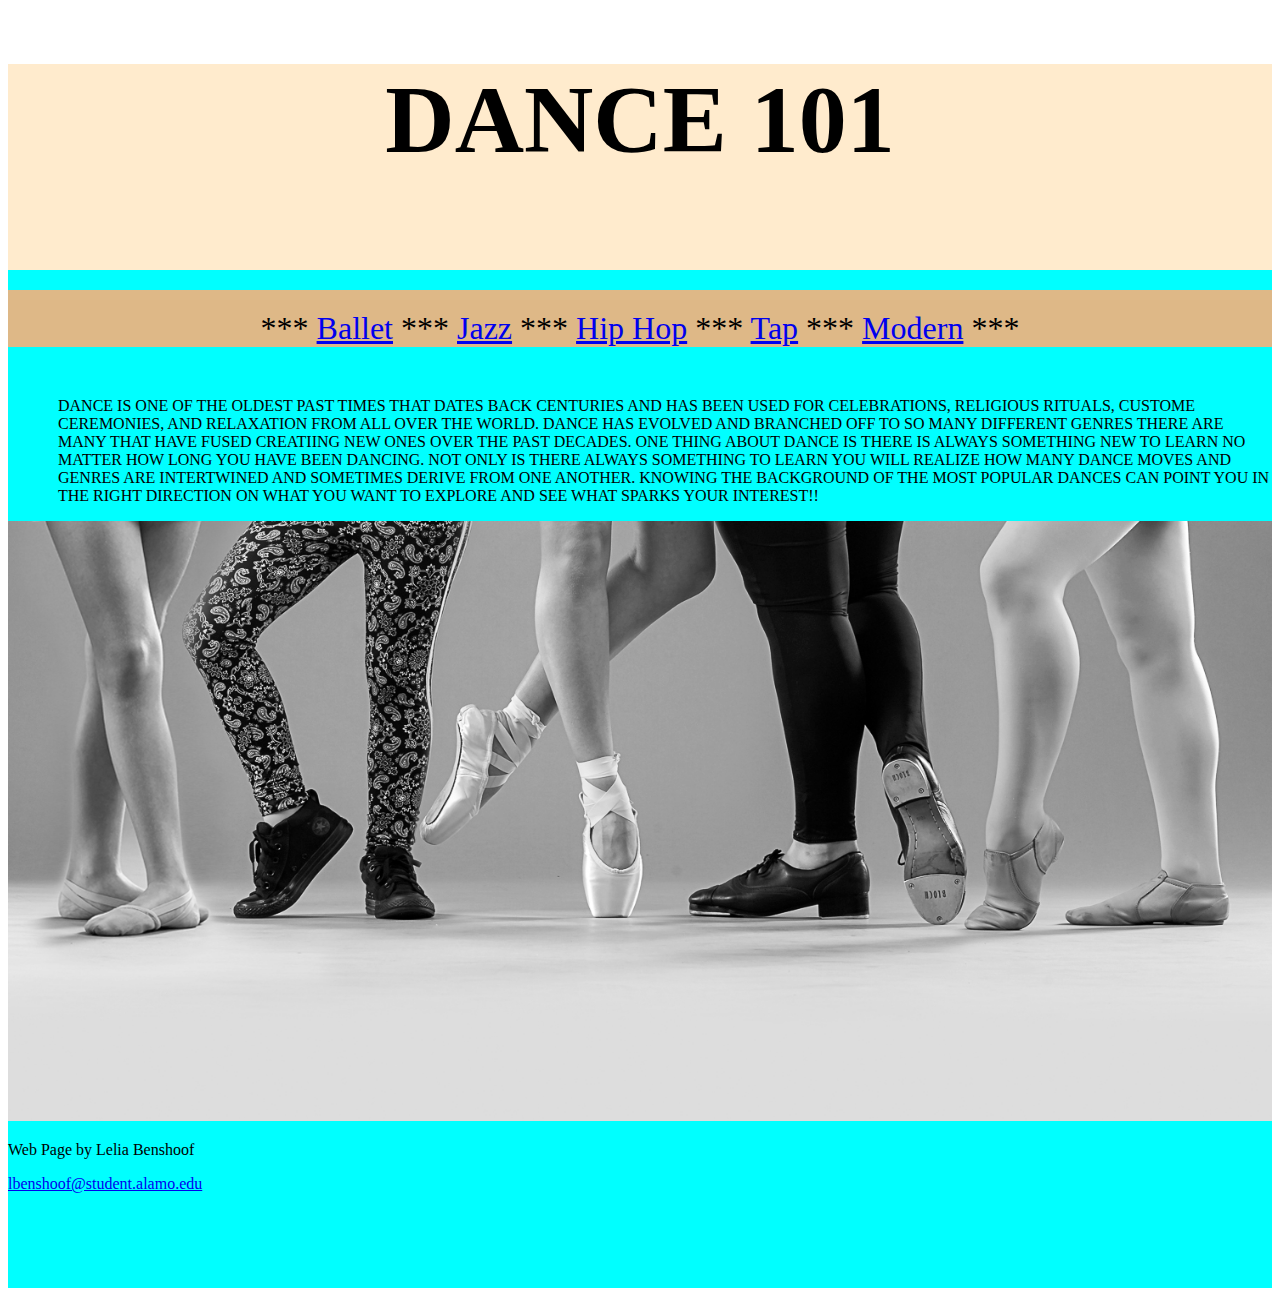
==== index.html @ 3e12ba39 "pic added" ====
<!DOCTYPE html>
<html lang="en" dir="ltr">
 <head>
	 <link rel="stylesheet" href="mystyle.css">
	<meta charset="utf-8">
	 
	 <title>Layout Demo</title>
	</head>
	<style media="screen">
	   .container{
width:100%;
height:1224px;
background-color:aqua
		}

	 </style>
	<body>
		<div class="container">
    <header>
			<header style="font-size: 300%; background-color:blanchedalmond; text-align:center; padding-bottom:30px">
				<h1>DANCE 101</h1>
		</header>
		   
 <section>
			  <nav style="font-size:200%; background-color:burlywood; padding-top:20px; margin-top:20px;text-align: center">
	  ***
		    <a href="#">Ballet</a>
	   ***
		    <a href="#">Jazz</a>
	
		***
		    <a href="#">Hip Hop</a>
		***
		    <a href="#">Tap</a>
		***
		    <a href="#">Modern</a>
		***
		  </nav>
		   </section>	  
	<article style="margin-right: : 90px; padding-left:50px; float;center">
				<p></p> <br>
	        <p> DANCE IS ONE OF THE OLDEST PAST TIMES THAT DATES BACK CENTURIES AND HAS BEEN USED FOR CELEBRATIONS, RELIGIOUS RITUALS, CUSTOME CEREMONIES, AND RELAXATION FROM ALL OVER THE WORLD. DANCE HAS EVOLVED AND BRANCHED OFF TO SO MANY DIFFERENT GENRES THERE ARE MANY THAT HAVE FUSED CREATIING NEW ONES OVER THE PAST DECADES. 
	          ONE THING ABOUT DANCE IS THERE IS ALWAYS SOMETHING NEW TO LEARN NO MATTER HOW LONG YOU HAVE BEEN DANCING. NOT ONLY IS THERE ALWAYS SOMETHING TO LEARN YOU WILL REALIZE HOW MANY DANCE MOVES AND GENRES ARE INTERTWINED AND SOMETIMES DERIVE FROM ONE ANOTHER. 
	          KNOWING THE BACKGROUND OF THE MOST POPULAR DANCES CAN POINT YOU IN THE RIGHT DIRECTION ON WHAT YOU WANT TO EXPLORE AND SEE WHAT SPARKS YOUR INTEREST!! </p>
		 	
   </article>
		<img src="IMAGES/dancefeetmain.jpg" alt="dance feet" style="float:center;width:100%;height:600px;">
	  		  
		  <div class="main">
			  
		   <div class="inside">
			  
			  </div>
	</div>
		  <footer>
			  
			  <p> Web Page by Lelia Benshoof</p>
<p><a href="mailto:lbenshoof@student.alamo.edu"> lbenshoof@student.alamo.edu</a></p>
			</footer> 
</div>
</body> 
</html>
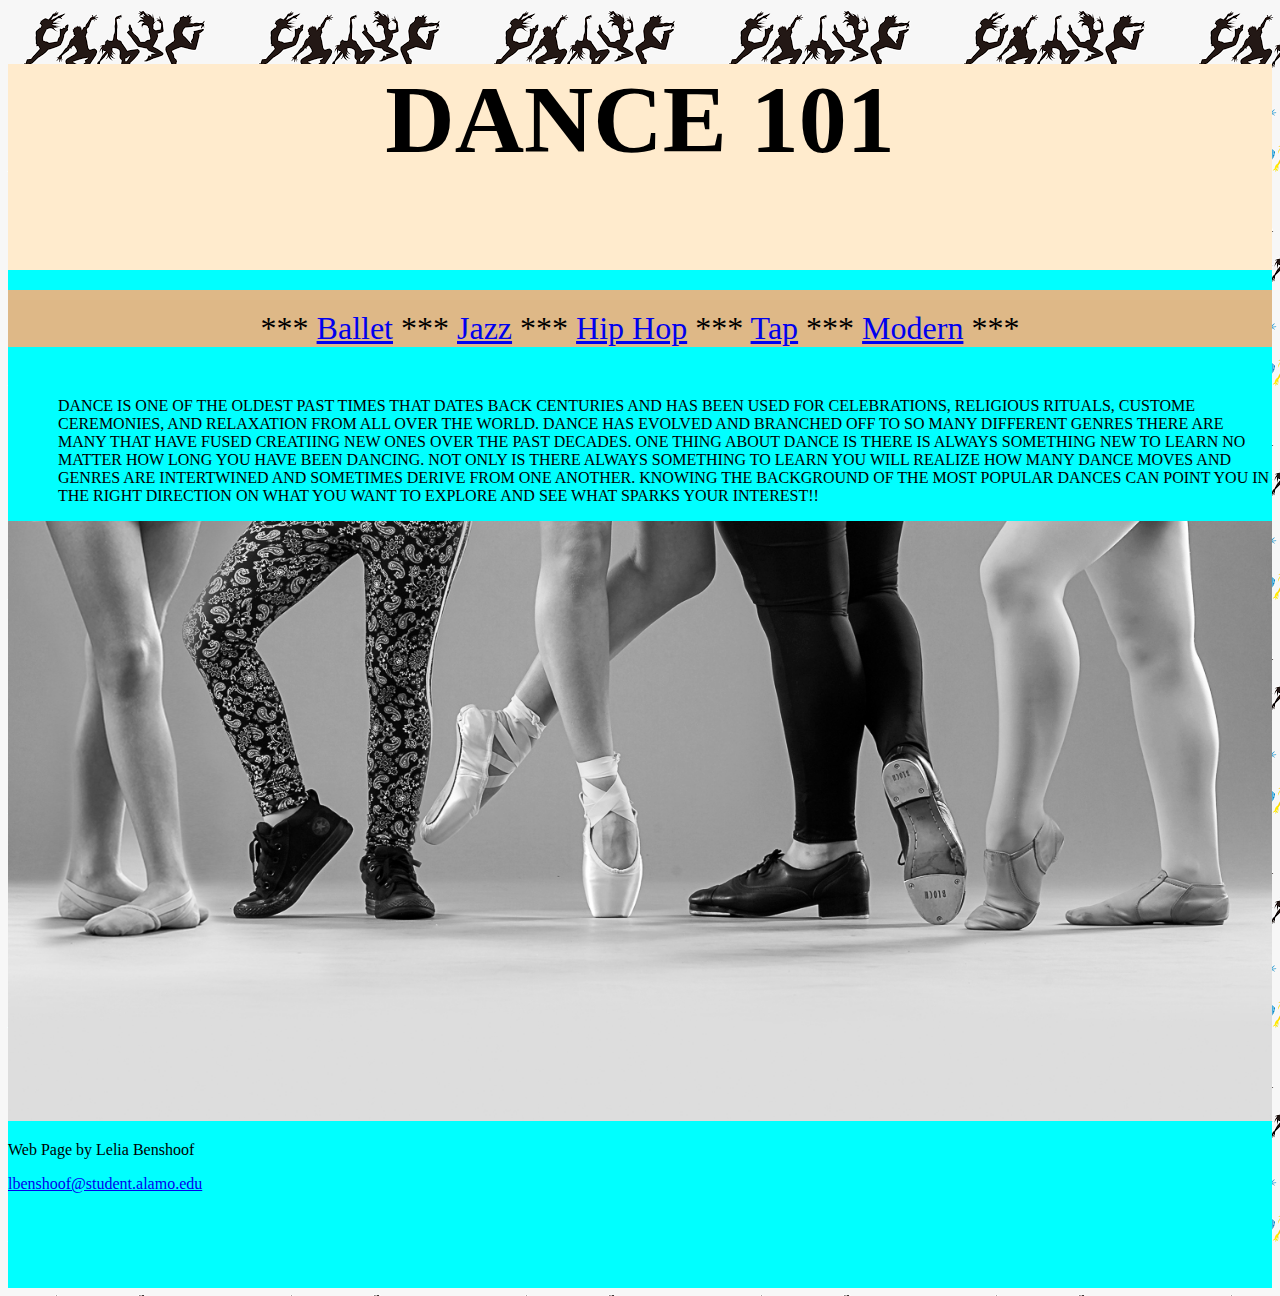
==== commit 8c369a44: "background picture added" ====
--- a/index.html
+++ b/index.html
@@ -1,16 +1,19 @@
 <!DOCTYPE html>
 <html lang="en" dir="ltr">
  <head>
-	 <link rel="stylesheet" href="mystyle.css">
 	<meta charset="utf-8">
+	 <title>Dance</title>
+	 <link href="mystyle.css" type="text/css" rel="stylesheet">
 	 
-	 <title>Layout Demo</title>
 	</head>
 	<style media="screen">
 	   .container{
 width:100%;
 height:1224px;
 background-color:aqua
+		}
+		body{
+			background:url("IMAGES/dancesilhouette.png")rgba(77,105,182,1.00)
 		}
 
 	 </style>
@@ -19,8 +22,8 @@
     <header>
 			<header style="font-size: 300%; background-color:blanchedalmond; text-align:center; padding-bottom:30px">
 				<h1>DANCE 101</h1>
+	            
 		</header>
-		   
  <section>
 			  <nav style="font-size:200%; background-color:burlywood; padding-top:20px; margin-top:20px;text-align: center">
 	  ***
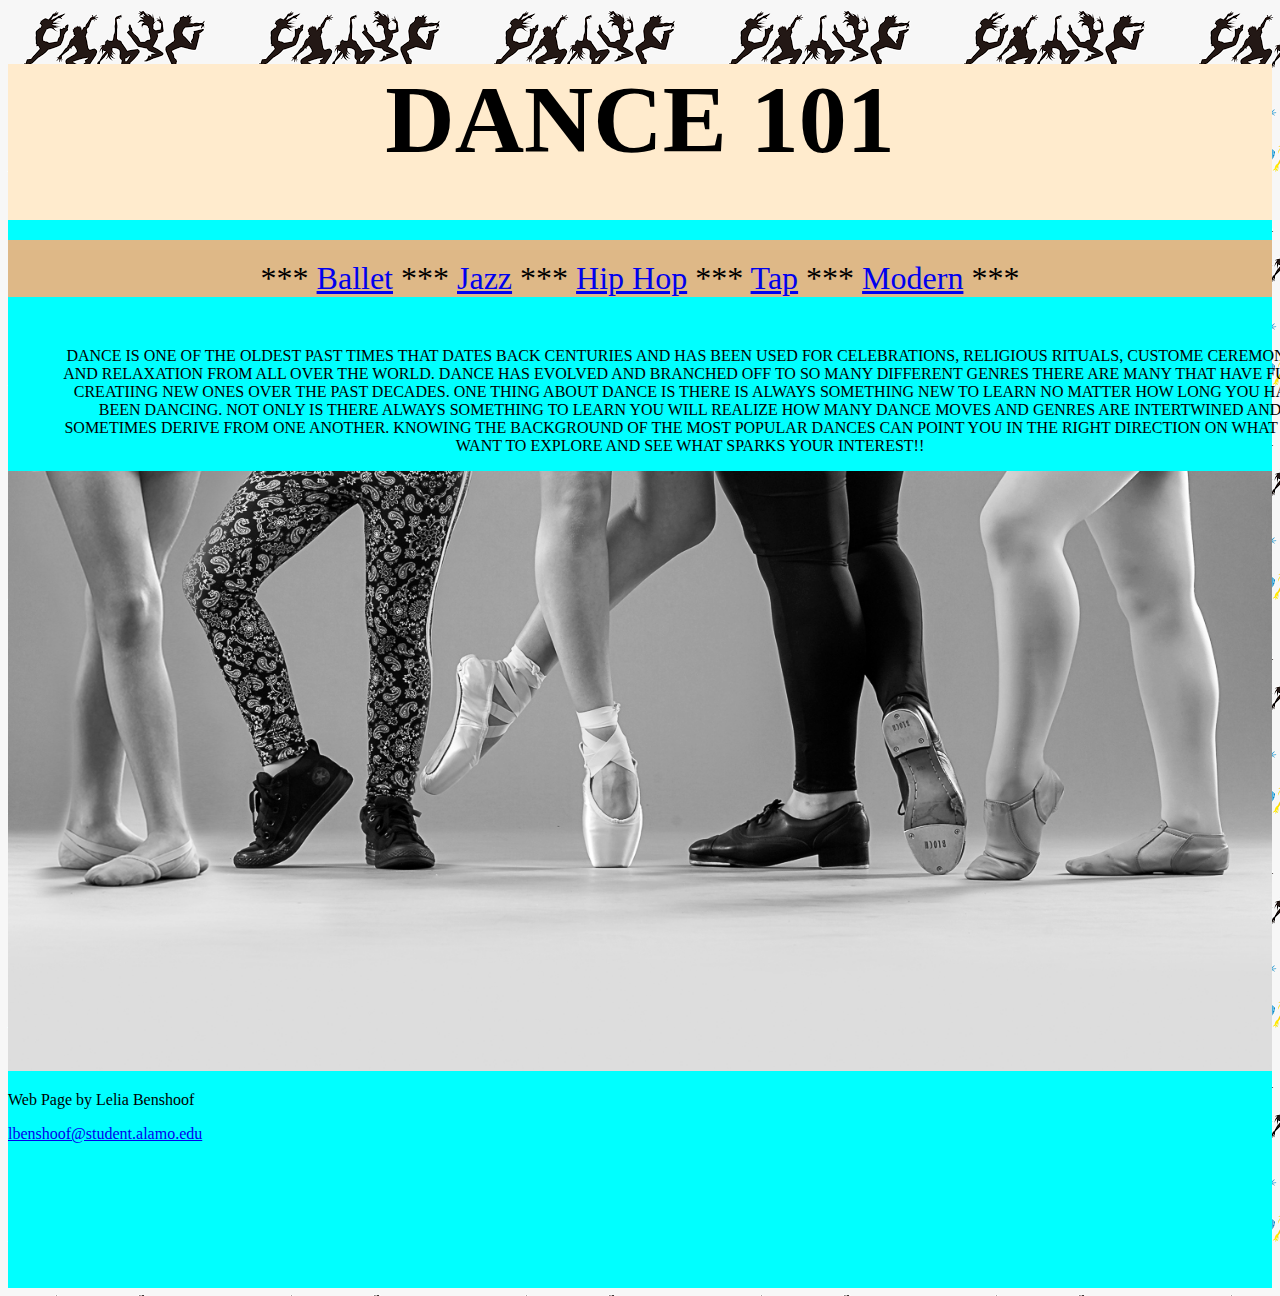
==== commit 3ac98639: "activated page 2 and 3 links" ====
--- a/index.html
+++ b/index.html
@@ -27,9 +27,9 @@
  <section>
 			  <nav style="font-size:200%; background-color:burlywood; padding-top:20px; margin-top:20px;text-align: center">
 	  ***
-		    <a href="#">Ballet</a>
+		    <a href="Page2.html">Ballet</a>
 	   ***
-		    <a href="#">Jazz</a>
+		    <a href="page3.html">Jazz</a>
 	
 		***
 		    <a href="#">Hip Hop</a>
--- a/mystyle.css
+++ b/mystyle.css
@@ -0,0 +1,30 @@
+@charset "utf-8";
+/* CSS Document */
+
+container{
+width:1440px;
+height:1224px;
+background-color:aqua
+	
+ }
+
+	header{
+	height:126px;
+	color:"pink";
+	width:100%
+}
+nav{
+width:100%
+}
+
+article {
+			Text-align: center;
+			width: 100%;
+			
+		}	
+aside{
+float:left;
+margin-top:10px;
+	margin-right: 10px
+
+}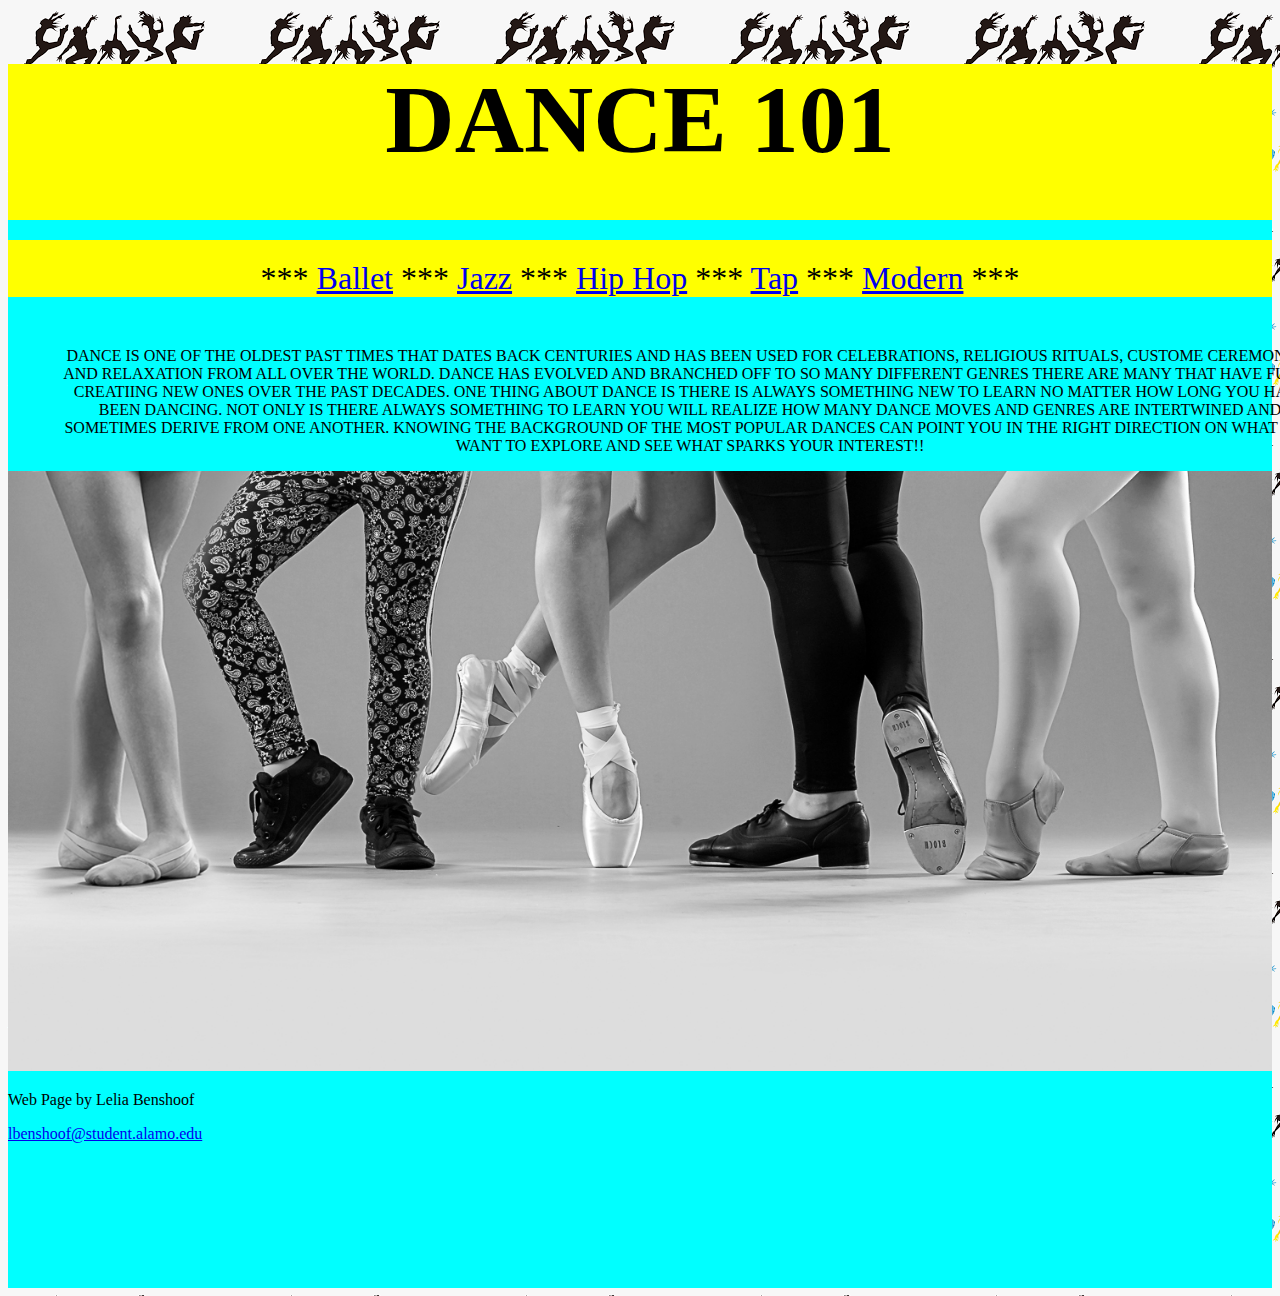
==== commit b8fcec6e: "font change" ====
--- a/index.html
+++ b/index.html
@@ -20,23 +20,23 @@
 	<body>
 		<div class="container">
     <header>
-			<header style="font-size: 300%; background-color:blanchedalmond; text-align:center; padding-bottom:30px">
+			<header style="font-size: 300%; background-color:yellow; text-align:center; padding-bottom:30px">
 				<h1>DANCE 101</h1>
 	            
 		</header>
  <section>
-			  <nav style="font-size:200%; background-color:burlywood; padding-top:20px; margin-top:20px;text-align: center">
+			  <nav style="font-size:200%; background-color:yellow; padding-top:20px; margin-top:20px;text-align: center">
 	  ***
 		    <a href="Page2.html">Ballet</a>
 	   ***
 		    <a href="page3.html">Jazz</a>
 	
 		***
-		    <a href="#">Hip Hop</a>
+		    <a href="page4.html">Hip Hop</a>
 		***
-		    <a href="#">Tap</a>
+		    <a href="page5.html">Tap</a>
 		***
-		    <a href="#">Modern</a>
+		    <a href="page6.html">Modern</a>
 		***
 		  </nav>
 		   </section>	  
--- a/mystyle.css
+++ b/mystyle.css
@@ -25,6 +25,7 @@
 aside{
 float:left;
 margin-top:10px;
-	margin-right: 10px
+	margin-right: 10px; width: 20%; height: 20%
+		
 
 }